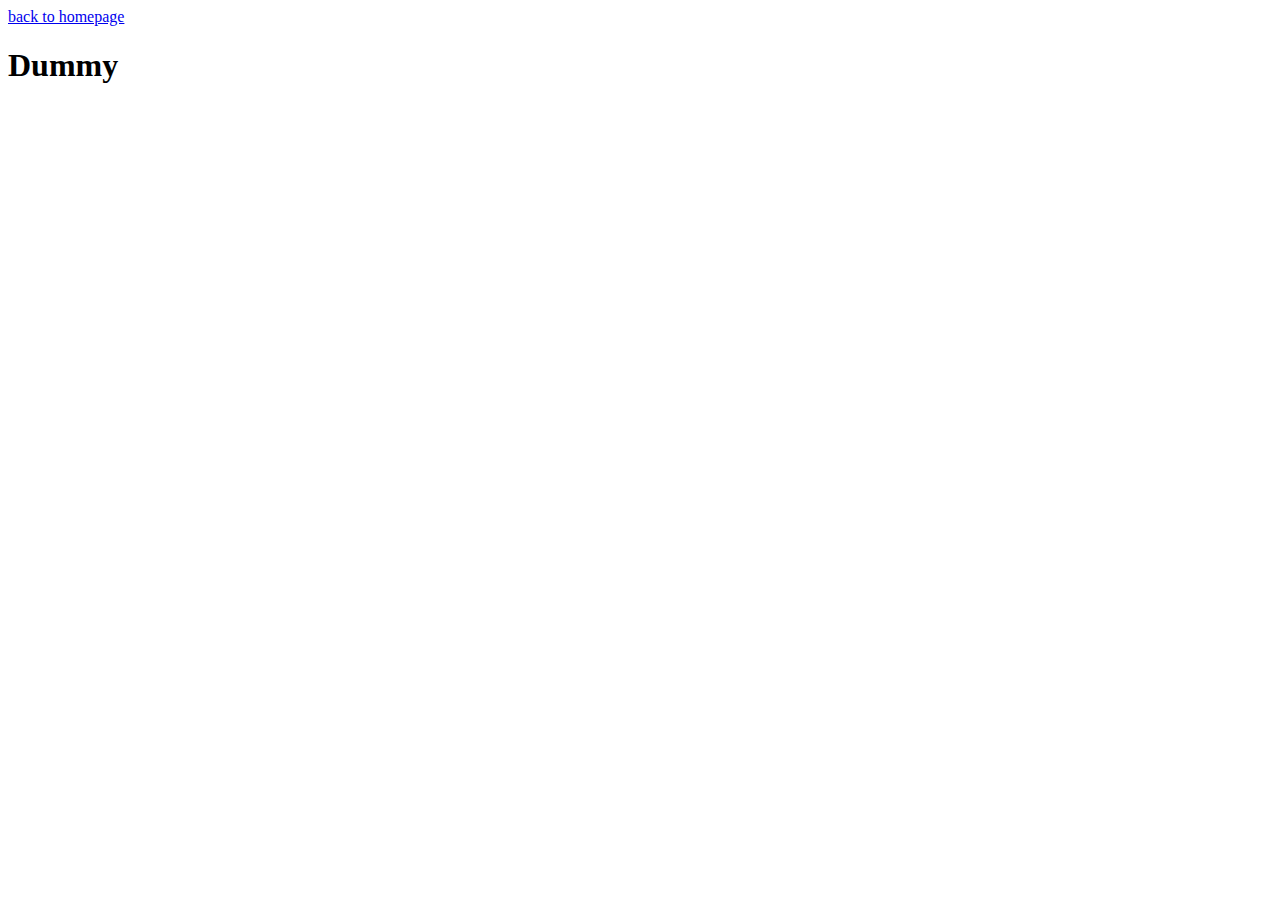
==== about.html @ d5ebb080 "meme progress on site with TSSR" ====
<!DOCTYPE html>
<html lang="en">
    <head>
        <meta charset="UTF-9" />
        <meta name="viewport"
        content="width=device-width,
        initial-scale=1.0" />
        <meta http-equiv="X-UA-Compatible"
        content="ie=edge" />
        <title>About</title>
    </head>
<body>
    <a href="index.html">back to homepage</a>
    <h1>Dummy</h1>
</body>
</html>
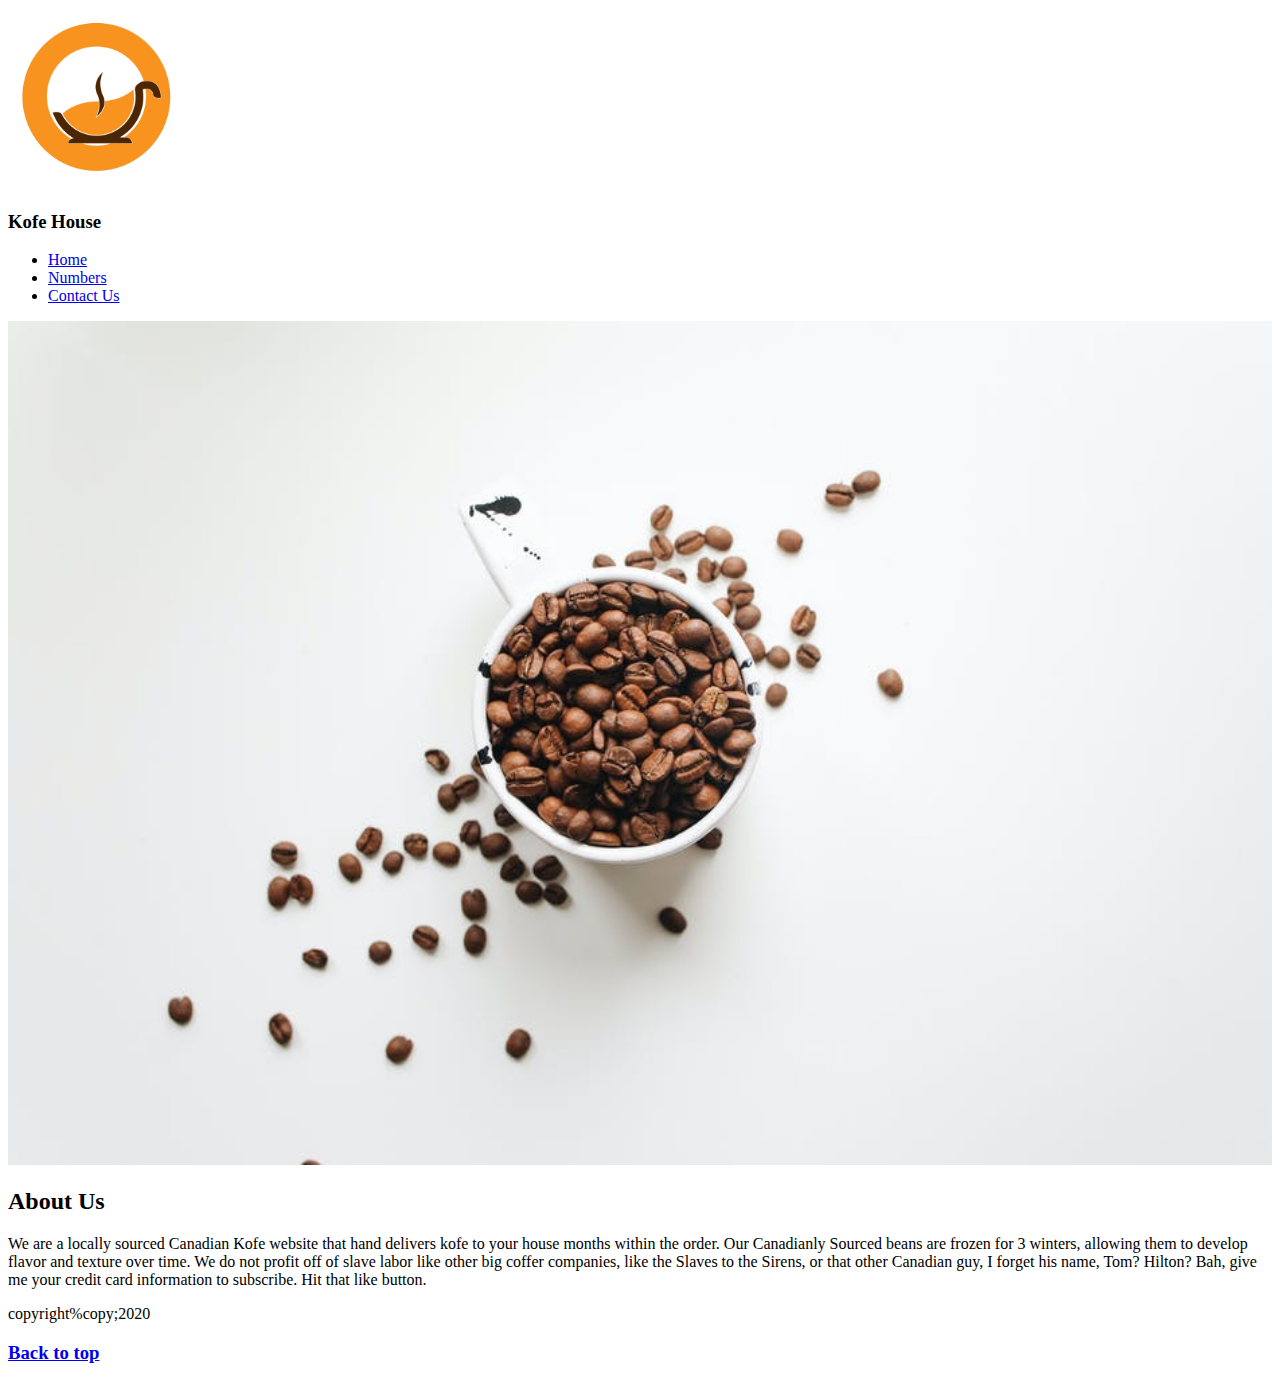
==== commit 06180de5: "new kofe shop" ====
--- a/about.html
+++ b/about.html
@@ -1,18 +1,36 @@
+
 
 <!DOCTYPE html>
 <html lang="en">
-    <head>
-        <meta charset="UTF-9" />
-        <meta name="viewport"
-        content="width=device-width,
-        initial-scale=1.0" />
-        <meta http-equiv="X-UA-Compatible"
-        content="ie=edge" />
-        <title>About</title>
-    </head>
+<head>
+    <meta charset="UTF-8">
+    <meta name="viewport" 
+    content="width=device-width, 
+    initial-scale=1.0">
+    <meta http-equiv="X-UA-Compatible" 
+    content="ie=edge">
+    
+    <title>About</title>
+</head>
 <body>
-    <a href="index.html">back to homepage</a>
-    <h1>Dummy</h1>
+    <img src="./images/logo.jpg" id="logo" alt="logo" width="180" />
+    <h3>Kofe House</h3>
+    <ul>
+        <li><a href="coffee_shop.html">Home</a></li>
+        <li><a href="numbers.html">Numbers</a></li>
+        <li><a href="contact.html">Contact Us</a></li>
+    </ul>
+    <img src="./images/background.jpeg" width="100%"  alt="background"/>
+    <h2 >About Us</h2>
+    <p>We are a locally sourced Canadian Kofe website that hand delivers
+        kofe to your house months within the order. Our Canadianly Sourced 
+        beans are frozen for 3 winters, allowing them to develop flavor and
+        texture over time. We do not profit off of slave labor like other 
+        big coffer companies, like the Slaves to the Sirens, or that other 
+        Canadian guy, I forget his name, Tom? Hilton? Bah, give me your 
+        credit card information to subscribe. Hit that like button.
+    </p>
+    <p>copyright%copy;2020</p>
+    <h3><a href="#logo">Back to top</a></h3>
 </body>
-</html>
-
+</html>